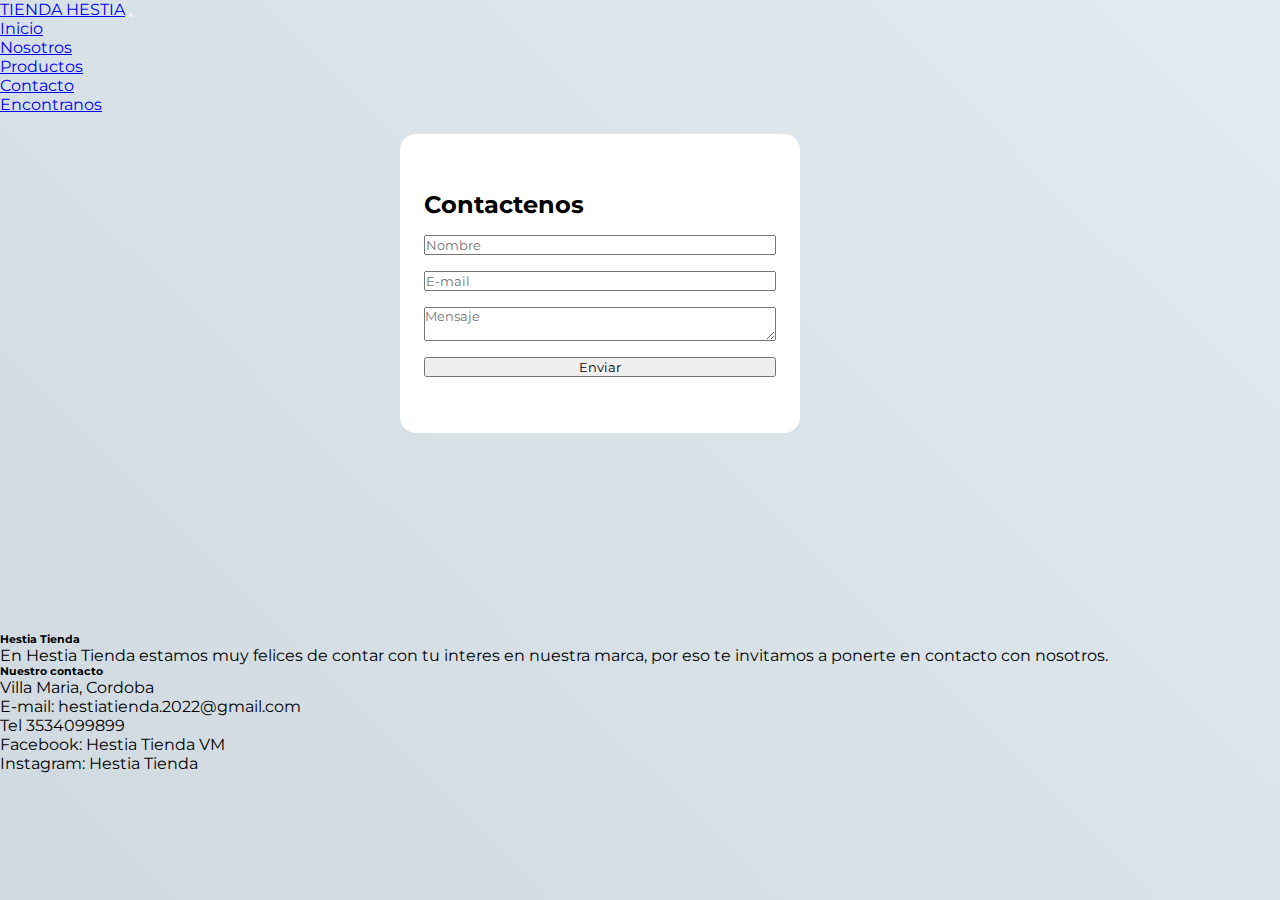
==== contacto.html @ 495b40ff "se sube el proyecto" ====
<!DOCTYPE html>
<html lang="en">
<head>
    <meta charset="UTF-8">
    <meta http-equiv="X-UA-Compatible" content="IE=edge">
    <meta name="viewport" content="width=device-width, initial-scale=1.0">
    <link href="https://cdn.jsdelivr.net/npm/bootstrap@5.2.0-beta1/dist/css/bootstrap.min.css" rel="stylesheet" integrity="sha384-0evHe/X+R7YkIZDRvuzKMRqM+OrBnVFBL6DOitfPri4tjfHxaWutUpFmBp4vmVor" crossorigin="anonymous">
    <link rel="stylesheet" href="./css/style.css">
    <title>Contacto Hestia</title>
</head>
<body>
    <nav class="navbar navbar-expand-lg bg-light">
        <div class="container-fluid">
          <a class="navbar-brand" href="#">TIENDA HESTIA</a>
          <button class="navbar-toggler" type="button" data-bs-toggle="collapse" data-bs-target="#navbarNav" aria-controls="navbarNav" aria-expanded="false" aria-label="Toggle navigation">
            <span class="navbar-toggler-icon"></span>
          </button>
          <div class="collapse navbar-collapse" id="navbarNav">
            <ul class="navbar-nav">
              <li class="nav-item">
                <a class="nav-link active" aria-current="page" href="./index.html">Inicio</a>
              </li>
              <li class="nav-item">
                <a class="nav-link" href="#nosotros">Nosotros</a>
              </li>
              <li class="nav-item">
                <a class="nav-link" href="./productos.html">Productos</a>
              </li>
              <li class="nav-item">
                <a class="nav-link" href="./contacto.html">Contacto</a>
              </li>
              <li class="nav-item">
                <a class="nav-link" href="#encontranos">Encontranos</a>
              </li>
            </ul>
          </div>
        </div>
      </nav>
    <form class="form">
        <div class="form_container">
            <h2 class="form_container">Contactenos</h2>
            <input type="text" class="form_input" placeholder="Nombre">
            <input type="E-mail" class="form_input" placeholder="E-mail">
            <textarea class="form_input form-input--message" placeholder="Mensaje"></textarea>
            <input type="submit" value="Enviar" class="form_cta">
        </div>
    </form>
    <footer class="footer">
    <div class="container text-center text-md-start mt-5">
        <div class="row mt-3">
          <div class="col-md-3 col-lg-4 col-xl-3 mx-auto mb-4">
            <h6 class="text-uppercase fw-bold mb-4">
              <i class="fas fa-gem me-3"></i>Hestia Tienda
            </h6>
            <p>
              En Hestia Tienda estamos muy felices de contar con tu interes en nuestra marca, por eso te invitamos a ponerte en contacto con nosotros.
            </p>
          </div>
          <div class="col-md-4 col-lg-3 col-xl-3 mx-auto mb-md-0 mb-4">
            <h6 class="text-uppercase fw-bold mb-4">
              Nuestro contacto
            </h6>
            <p><i class="fas fa-home me-3"></i> Villa Maria, Cordoba</p>
            <p>
              <i class="fas fa-envelope me-3"></i>
              E-mail: hestiatienda.2022@gmail.com
            </p>
            <p><i class="fas fa-phone me-3"></i> Tel 3534099899</p>
            <p>Facebook: Hestia Tienda VM</p>
            <p>Instagram: Hestia Tienda</p>
          </div>
        </div>
      </div>   
    </footer>
</body>
</html>
---- css/style.css ----
@import url('https://fonts.googleapis.com/css2?family=Montserrat:wght@300;400;700&display=swap');

*{
    margin: 0;
    padding: 0;
    box-sizing: border-box;
}
body{
    background-image: linear-gradient(45deg, #cfd9df 0%, #e2ebf0 100%);
    min-height: 100vh;
    width: 100%;
    
    font-family: 'Montserrat', sans-serif;
}
.form{
    background-color: #ffff;
    width: 90%;
    margin-top: 20px;
    margin-left: 400px;
    max-width: 400px;
    border-radius: 1em;
    padding: 3.5em 1.5em;
}
.form_container{
    width: 100%;
    display: grid;
    gap: 1em;
    grid-auto-columns: 100%;
}
.form_input{
    font-family: inherit;
}
.form_cta{
    font-family: inherit;
}
.grid-item {
    display: flex;
    align-items: center;
    justify-content: center;
  
    background-color: #03afff;
    border-radius: 4px;
    transition: transform 0.3s ease-in-out;
  
    background-size: cover;
    background-position: center;
    background-repeat: no-repeat;
  }
  
  .grid-item:hover {
    filter: opacity(0.9);
    transform: scale(1.04);
  }
  
  .grid-container {
    display: grid;
    grid-template-columns: repeat(auto-fill, minmax(250px, 1fr));
    grid-auto-rows: minmax(200px, auto);
    gap: 20px;
    padding: 20px;
    grid-auto-flow: dense;
  }
  
  @media (min-width: 600px) {
    .wide {
      grid-column: span 2;
    }
  
    .tall {
      grid-row: span 2;
    }
  }
.footer{
    margin-top: 200px;
}
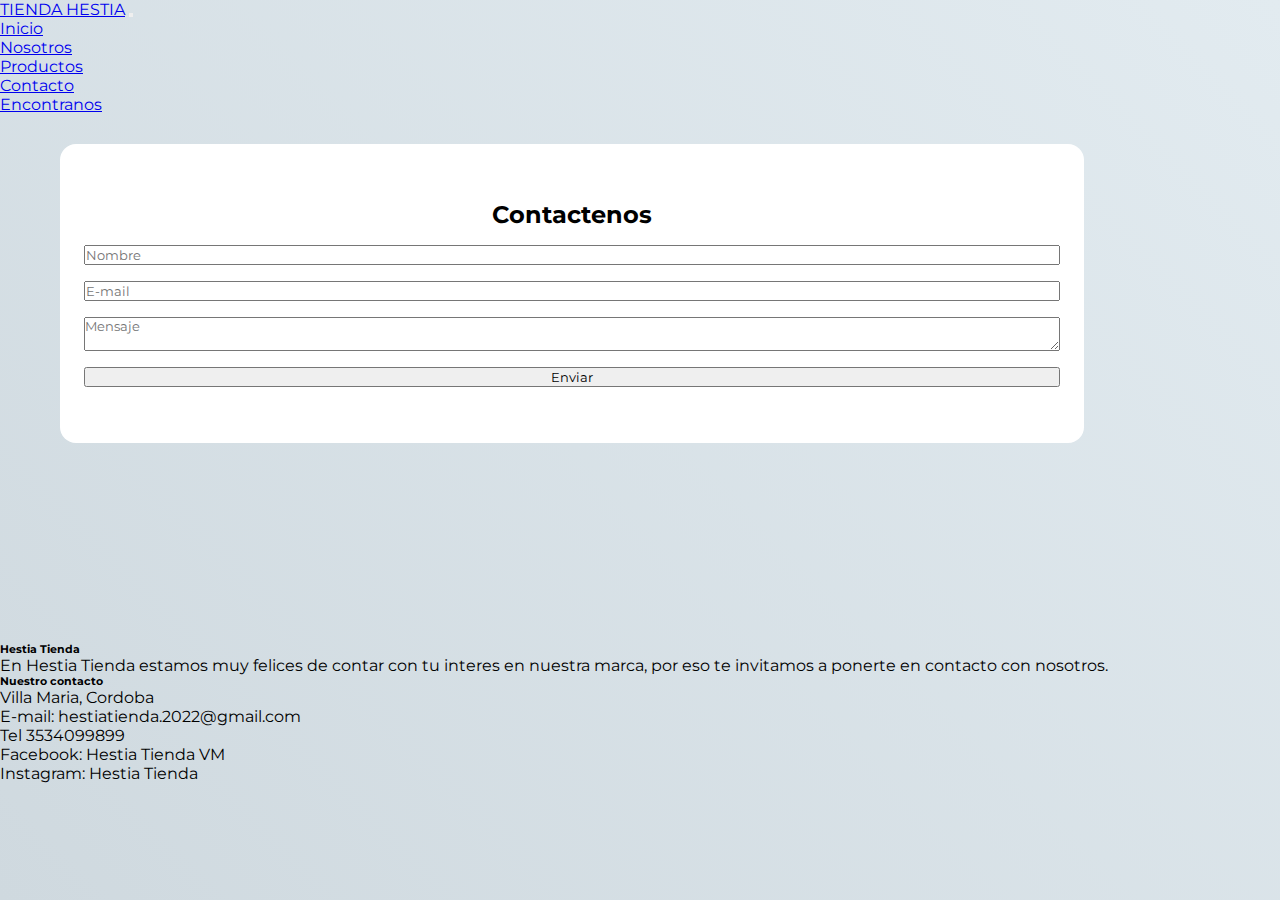
==== commit 1ea7cea1: "se sube el proyecto corregido" ====
--- a/contacto.html
+++ b/contacto.html
@@ -9,9 +9,10 @@
     <title>Contacto Hestia</title>
 </head>
 <body>
+  <header>
     <nav class="navbar navbar-expand-lg bg-light">
         <div class="container-fluid">
-          <a class="navbar-brand" href="#">TIENDA HESTIA</a>
+          <a class="navbar-brand" href="./index.html">TIENDA HESTIA</a>
           <button class="navbar-toggler" type="button" data-bs-toggle="collapse" data-bs-target="#navbarNav" aria-controls="navbarNav" aria-expanded="false" aria-label="Toggle navigation">
             <span class="navbar-toggler-icon"></span>
           </button>
@@ -21,7 +22,7 @@
                 <a class="nav-link active" aria-current="page" href="./index.html">Inicio</a>
               </li>
               <li class="nav-item">
-                <a class="nav-link" href="#nosotros">Nosotros</a>
+                <a class="nav-link" href="./nosotros.html">Nosotros</a>
               </li>
               <li class="nav-item">
                 <a class="nav-link" href="./productos.html">Productos</a>
@@ -30,12 +31,14 @@
                 <a class="nav-link" href="./contacto.html">Contacto</a>
               </li>
               <li class="nav-item">
-                <a class="nav-link" href="#encontranos">Encontranos</a>
+                <a class="nav-link" href="./encontranos.html">Encontranos</a>
               </li>
             </ul>
           </div>
         </div>
       </nav>
+    <script src="https://cdn.jsdelivr.net/npm/bootstrap@5.2.0-beta1/dist/js/bootstrap.bundle.min.js" integrity="sha384-pprn3073KE6tl6bjs2QrFaJGz5/SUsLqktiwsUTF55Jfv3qYSDhgCecCxMW52nD2" crossorigin="anonymous"></script>
+    </header>
     <form class="form">
         <div class="form_container">
             <h2 class="form_container">Contactenos</h2>
--- a/css/style.css
+++ b/css/style.css
@@ -15,12 +15,11 @@
 }
 .form{
     background-color: #ffff;
-    width: 90%;
-    margin-top: 20px;
-    margin-left: 400px;
-    max-width: 400px;
+    width: 80%;
+    margin: 30px 30px 30px 60px;
     border-radius: 1em;
     padding: 3.5em 1.5em;
+    text-align: center;
 }
 .form_container{
     width: 100%;
@@ -34,6 +33,7 @@
 .form_cta{
     font-family: inherit;
 }
+
 .grid-item {
     display: flex;
     align-items: center;
@@ -61,16 +61,27 @@
     padding: 20px;
     grid-auto-flow: dense;
   }
-  
-  @media (min-width: 600px) {
-    .wide {
-      grid-column: span 2;
-    }
-  
-    .tall {
-      grid-row: span 2;
-    }
-  }
+
 .footer{
     margin-top: 200px;
-}+}
+.parrafonos{
+  text-align: center;
+  margin: 50px;
+}
+h1{
+  text-align: center;
+  margin-top: 30px;
+}
+.maps{
+  text-align: center;
+}
+
+.form{
+  @media (max-width:400px)
+  flex-basis: 25%
+}
+   
+
+
+
